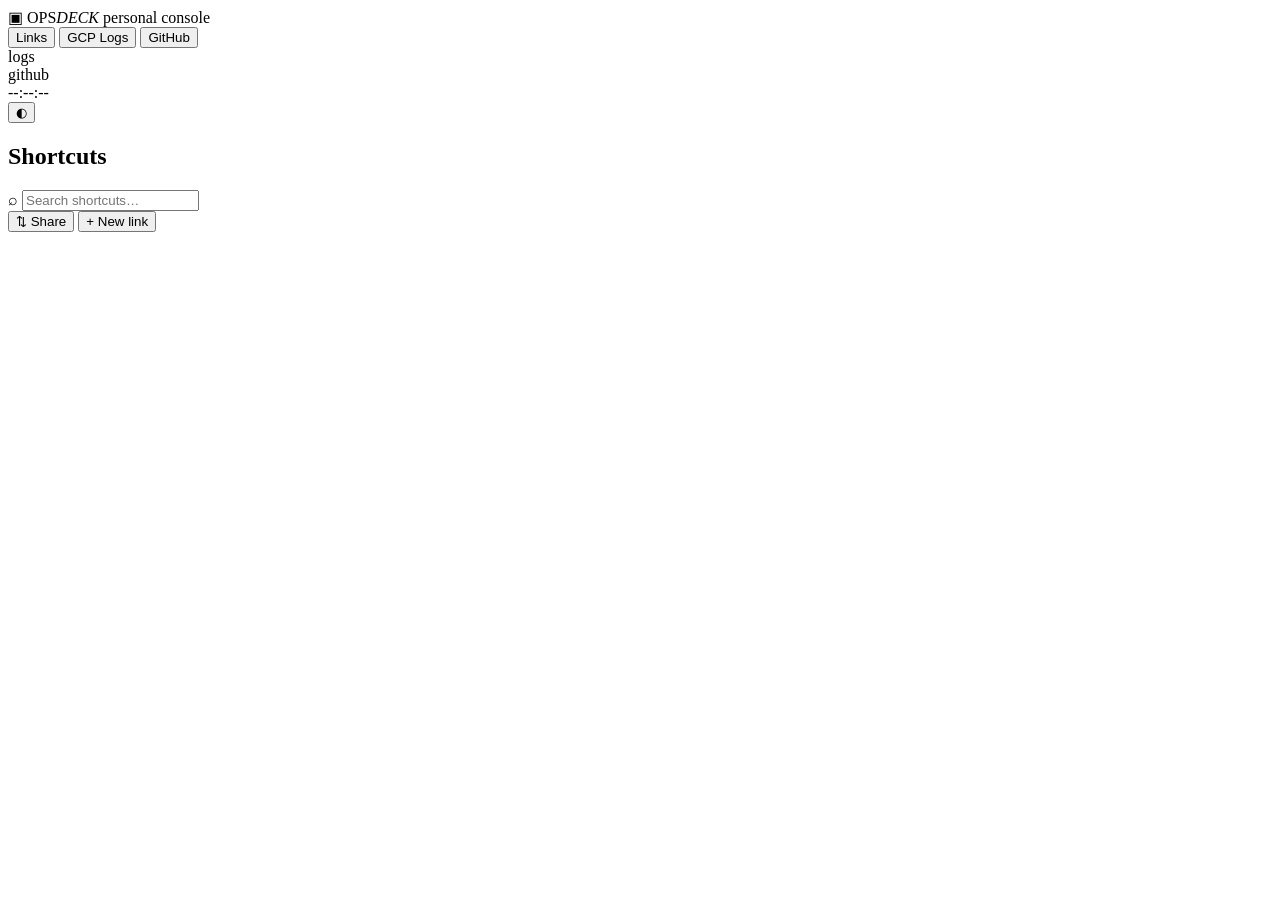
==== web/index.html @ 02fd51f2 "Merge remote-tracking branch 'origin/main' into feat/share-config # Conflicts: #	CLAUDE.md #	web/js/" ====
<!doctype html>
<html lang="en" data-theme="midnight">
<head>
  <meta charset="utf-8" />
  <meta name="viewport" content="width=device-width, initial-scale=1" />
  <title>OpsDeck</title>
  <link rel="preconnect" href="https://fonts.googleapis.com" />
  <link rel="preconnect" href="https://fonts.gstatic.com" crossorigin />
  <link
    href="https://fonts.googleapis.com/css2?family=Chakra+Petch:wght@500;600;700&family=IBM+Plex+Sans:wght@400;500;600&family=IBM+Plex+Mono:wght@400;500&display=swap"
    rel="stylesheet"
  />
  <link rel="stylesheet" href="/css/app.css" />
  <link rel="icon" href="/icons/icon.svg" type="image/svg+xml" />
  <link rel="apple-touch-icon" href="/icons/apple-touch-icon.png" />
  <link rel="manifest" href="/manifest.json" />
  <meta name="theme-color" content="#0d1322" />
</head>
<body>
  <div class="bg bg-grid" aria-hidden="true"></div>
  <div class="bg bg-glow" aria-hidden="true"></div>
  <div class="bg bg-noise" aria-hidden="true"></div>

  <header class="topbar">
    <div class="brand">
      <span class="brand-mark">▣</span>
      <span class="brand-name">OPS<em>DECK</em></span>
      <span class="brand-sub">personal console</span>
    </div>

    <nav class="tabs" id="tabs">
      <span class="tab-indicator" id="tab-indicator"></span>
      <button type="button" class="tab is-active" data-view="links">Links</button>
      <button type="button" class="tab" data-view="logs">GCP Logs</button>
      <button type="button" class="tab" data-view="github">GitHub<span class="tab-badge" id="gh-tab-badge" hidden></span></button>
    </nav>

    <div class="topbar-right">
      <div class="provider-status" id="logs-status" title="Log provider">
        <span class="status-dot"></span>
        <span class="status-label">logs</span>
      </div>
      <div class="provider-status" id="github-status" title="GitHub token">
        <span class="status-dot"></span>
        <span class="status-label">github</span>
      </div>
      <div class="clock">
        <span class="clock-time" id="clock-time">--:--:--</span>
        <span class="clock-date" id="clock-date"></span>
      </div>
      <div class="theme-picker">
        <button type="button" class="icon-btn" id="theme-btn" title="Theme" aria-label="Choose theme">◐</button>
        <div class="theme-pop" id="theme-pop" hidden></div>
      </div>
    </div>
  </header>

  <main class="content">
    <!-- ======================= LINKS ======================= -->
    <section class="view" id="view-links">
      <div class="view-head">
        <div>
          <h1 class="view-title">Shortcuts</h1>
          <p class="view-sub" id="links-count"></p>
        </div>
        <div class="view-actions">
          <div class="search">
            <span class="search-icon">⌕</span>
            <input type="search" id="link-search" placeholder="Search shortcuts…" autocomplete="off" />
          </div>
          <button type="button" class="btn btn-ghost" id="link-share-btn" title="Export or import shortcuts">⇅ Share</button>
          <button type="button" class="btn btn-primary" id="link-new-btn">+ New link</button>
        </div>
      </div>

      <div class="chips" id="category-chips"></div>
      <div class="card-grid" id="link-grid"></div>

      <div class="empty" id="links-empty" hidden>
        <div class="empty-mark">▦</div>
        <h2>No shortcuts yet</h2>
        <p>Add links to the GCP projects, dashboards and tools you use every day.</p>
        <button type="button" class="btn btn-primary" id="link-empty-btn">Create the first one</button>
      </div>
    </section>

    <!-- ======================= LOGS ======================= -->
    <section class="view" id="view-logs" hidden>
      <div class="logs-layout">
        <aside class="filters-panel">
          <div class="panel-head">
            <h2 class="panel-title">Saved filters</h2>
            <span class="panel-head-actions">
              <button type="button" class="btn btn-ghost btn-sm" id="filter-share-btn" title="Export or import filters" aria-label="Export or import filters">⇅</button>
              <button type="button" class="btn btn-ghost btn-sm" id="filter-new-btn">+ New</button>
            </span>
          </div>
          <div class="filter-list" id="filter-list"></div>
          <div class="empty empty-sm" id="filters-empty" hidden>
            <p>Save Cloud Logging queries to run them with one click.</p>
            <button type="button" class="btn btn-primary btn-sm" id="filter-empty-btn">Create filter</button>
          </div>
        </aside>

        <div class="results-panel">
          <div class="results-idle" id="results-idle">
            <div class="empty-mark">⌁</div>
            <p>Pick a filter on the left to query the logs.</p>
          </div>

          <div class="results" id="results" hidden>
            <div class="results-head">
              <div class="results-heading">
                <button type="button" class="btn btn-ghost btn-sm results-back" id="results-back-btn" hidden>← back</button>
                <!-- biome-ignore lint/a11y/useHeadingContent: logs.js fills it with the filter name -->
                <h2 class="results-title" id="results-title"></h2>
                <p class="results-meta" id="results-meta"></p>
              </div>
              <div class="results-actions">
                <button type="button" class="btn btn-ghost btn-sm" id="trace-projects-btn" hidden>⊕ other projects</button>
                <button type="button" class="btn btn-ghost btn-sm" id="format-toggle" title="Format each line with payload values">⌗ format</button>
                <button type="button" class="btn btn-ghost btn-sm" id="open-gcp-btn" title="Open this query in the GCP Logs Explorer">↗ open in GCP</button>
                <button type="button" class="btn btn-primary btn-sm" id="rerun-btn">↻ Refresh</button>
              </div>
            </div>

            <div class="refine-bar" id="refine-bar" hidden>
              <span class="format-fields-label">refined by</span>
              <div class="refine-chips" id="refine-chips"></div>
              <button type="button" class="btn btn-ghost btn-sm" id="refine-clear-btn" title="Back to the saved query">Clear</button>
              <button type="button" class="btn btn-ghost btn-sm" id="refine-save-btn" title="Create a filter with the refined expression">Save as new filter</button>
            </div>

            <div class="format-bar" id="format-bar" hidden>
              <div class="format-row">
                <input id="format-input" class="mono" spellcheck="false"
                  placeholder="e.g. {method} {resource} → {status} · use {field.subfield} to read the payload" />
                <button type="button" class="btn btn-ghost btn-sm" id="format-clear-btn">Clear</button>
                <button type="button" class="btn btn-primary btn-sm" id="format-save-btn">Save to filter</button>
              </div>
              <div class="format-fields" id="format-fields"></div>
            </div>

            <div class="log-hist" id="log-hist" hidden></div>
            <div class="entries" id="entries"></div>
          </div>
        </div>
      </div>
    </section>

    <!-- ======================= GITHUB ======================= -->
    <section class="view" id="view-github" hidden>
      <div class="logs-layout">
        <aside class="filters-panel">
          <div class="panel-head">
            <h2 class="panel-title">Feeds</h2>
            <span class="panel-head-actions">
              <button type="button" class="btn btn-ghost btn-sm gh-poll is-on" id="gh-poll-btn" aria-pressed="true">● live</button>
              <button type="button" class="btn btn-ghost btn-sm" id="gh-feed-share-btn" title="Export or import feeds" aria-label="Export or import feeds">⇅</button>
              <button type="button" class="btn btn-ghost btn-sm" id="gh-feed-new-btn">+ New</button>
            </span>
          </div>
          <div class="gh-token-hint" id="gh-token-hint" role="status" hidden></div>
          <div class="filter-list" id="gh-feed-list"></div>
          <div class="empty empty-sm" id="gh-feeds-empty" hidden>
            <p>Follow a GitHub organization, whole or just the repositories that matter.</p>
            <button type="button" class="btn btn-primary btn-sm" id="gh-feed-empty-btn">Create feed</button>
          </div>
        </aside>

        <div class="results-panel">
          <div class="results-idle" id="gh-idle">
            <div class="empty-mark">⑂</div>
            <p>Pick a feed on the left to see its activity.</p>
          </div>

          <div class="results" id="gh-results" hidden>
            <div class="gh-progress" id="gh-progress" role="progressbar" aria-label="Loading" hidden></div>
            <div class="results-head">
              <div>
                <!-- biome-ignore lint/a11y/useHeadingContent: github.js fills it with the feed name -->
                <h2 class="results-title" id="gh-title"></h2>
                <p class="results-meta" id="gh-meta"></p>
              </div>
              <div class="results-actions">
                <div class="gh-seg" role="group" aria-label="View" id="gh-mode">
                  <button type="button" data-mode="timeline" aria-pressed="true">timeline</button>
                  <button type="button" data-mode="contributors" aria-pressed="false">contributors</button>
                  <button type="button" data-mode="network" aria-pressed="false">network</button>
                </div>
                <div class="gh-seg" role="group" aria-label="Period" id="gh-range" hidden>
                  <button type="button" data-days="14" aria-pressed="false">2 w</button>
                  <button type="button" data-days="28" aria-pressed="false">4 w</button>
                  <button type="button" data-days="56" aria-pressed="false">8 w</button>
                </div>
                <button type="button" class="btn btn-ghost btn-sm gh-auto" id="gh-auto-btn" title="Refresh every 60 s">◷ auto</button>
                <button type="button" class="btn btn-ghost btn-sm" id="gh-seen-btn" title="Mark everything as seen">✓ seen</button>
                <a class="btn btn-ghost btn-sm" id="gh-open-btn" href="https://github.com/" target="_blank" rel="noopener" title="Open on GitHub">↗ GitHub</a>
                <button type="button" class="btn btn-primary btn-sm" id="gh-refresh-btn"><span class="btn-spin" aria-hidden="true">↻</span> Refresh</button>
              </div>
            </div>

            <div id="gh-timeline-view">
            <p class="gh-latency-note">
              <span class="gh-live" aria-hidden="true">⚡</span>
              GitHub's events API can lag by a few hours. PR openings, reviews and merges from the last 12 h
              arrive in real time through search and carry the bolt until the API publishes them.
            </p>
            <div class="gh-kinds" id="gh-kinds"></div>

            <div class="gh-refine" id="gh-refine" hidden>
              <span class="format-fields-label">refined by</span>
              <div class="gh-refine-chips" id="gh-refine-chips"></div>
              <button type="button" class="btn btn-ghost btn-sm" id="gh-refine-clear-btn">Clear</button>
              <button type="button" class="btn btn-ghost btn-sm" id="gh-refine-save-btn" title="Create a feed with these repositories and kinds">Save as new feed</button>
            </div>

            <div class="gh-warnings" id="gh-warnings" hidden></div>
            <div class="gh-timeline" id="gh-timeline"></div>
            </div>
            <div class="gh-contributors" id="gh-contributors" hidden></div>
            <div class="gh-network" id="gh-network" hidden></div>
          </div>
        </div>
      </div>
    </section>
  </main>

  <!-- ======================= MODAIS ======================= -->
  <div class="modal-backdrop" id="link-modal" hidden>
    <div class="modal" role="dialog" aria-modal="true">
      <h2 class="modal-title" id="link-modal-title">New link</h2>
      <form id="link-form" autocomplete="off">
        <div class="form-row">
          <label class="field grow">
            <span>Title *</span>
            <input name="title" required maxlength="80" placeholder="Console · my-project-prod" />
          </label>
          <label class="field">
            <span>Category</span>
            <input name="category" maxlength="40" list="category-list" placeholder="GCP" />
            <datalist id="category-list"></datalist>
          </label>
        </div>
        <div class="field">
          <span>Type</span>
          <div class="chips" id="link-kind" style="margin-bottom:0">
            <button type="button" class="chip is-active" data-kind="url">Open URL</button>
            <button type="button" class="chip" data-kind="command">Run command</button>
          </div>
        </div>
        <label class="field" id="link-url-field">
          <span>URL *</span>
          <input name="url" required placeholder="https://console.cloud.google.com/home?project=…" />
        </label>
        <label class="field" id="link-command-field" hidden>
          <span>Command *</span>
          <input name="command" class="mono" placeholder="bash ~/Downloads/IGV_Linux_2.19.7/igv.sh" />
          <small class="field-hint">Runs locally through your shell. Asks for confirmation when the card is clicked.</small>
        </label>
        <label class="field">
          <span>Description</span>
          <textarea name="description" rows="2" maxlength="240" placeholder="What does this shortcut open?"></textarea>
        </label>
        <div class="field">
          <span>Card image</span>
          <div class="image-row">
            <div class="image-preview" id="image-preview"><span>∅</span></div>
            <div class="image-controls">
              <input name="image_url" id="image-url-input" placeholder="https://… or upload a file" />
              <div class="image-buttons">
                <label class="btn btn-ghost btn-sm upload-btn">
                  ⬆ Enviar arquivo
                  <input type="file" id="image-file" accept=".png,.jpg,.jpeg,.gif,.webp,.svg" hidden />
                </label>
                <button type="button" class="btn btn-ghost btn-sm" id="image-clear-btn">Clear</button>
              </div>
            </div>
          </div>
        </div>
        <div class="field">
          <span>…or a preset cover</span>
          <div class="cover-grid" id="cover-presets"></div>
        </div>
        <div class="modal-actions">
          <button type="button" class="btn btn-ghost" data-close>Cancel</button>
          <button type="submit" class="btn btn-primary" id="link-save-btn">Save</button>
        </div>
      </form>
    </div>
  </div>

  <div class="modal-backdrop" id="filter-modal" hidden>
    <div class="modal" role="dialog" aria-modal="true">
      <h2 class="modal-title" id="filter-modal-title">New filter</h2>
      <form id="filter-form" autocomplete="off">
        <div class="form-row">
          <label class="field grow">
            <span>Name *</span>
            <input name="name" required maxlength="80" placeholder="Service X errors" />
          </label>
          <label class="field">
            <span>GCP project *</span>
            <input name="project" required maxlength="80" placeholder="my-project-prod" class="mono" />
          </label>
        </div>
        <label class="field">
          <span>Expression (Cloud Logging syntax)</span>
          <textarea name="expression" rows="4" class="mono" placeholder='resource.type="cloud_run_revision"&#10;severity>=ERROR'></textarea>
        </label>
        <label class="field">
          <span>Line format (optional)</span>
          <input name="line_format" class="mono" maxlength="240" spellcheck="false"
            placeholder="{method} {resource} → {status} · empty = automatic summary" />
        </label>
        <div class="form-row">
          <label class="field">
            <span>Window</span>
            <select name="freshness">
              <option value="15m">15 minutes</option>
              <option value="1h" selected>1 hour</option>
              <option value="6h">6 hours</option>
              <option value="1d">24 hours</option>
              <option value="3d">3 days</option>
              <option value="7d">7 days</option>
            </select>
          </label>
          <label class="field">
            <span>Limit</span>
            <input name="limit" type="number" min="1" max="500" value="50" />
          </label>
          <label class="field grow">
            <span>Description</span>
            <input name="description" maxlength="160" placeholder="Optional" />
          </label>
        </div>
        <div class="modal-actions">
          <button type="button" class="btn btn-ghost" data-close>Cancel</button>
          <button type="submit" class="btn btn-primary" id="filter-save-btn">Save</button>
        </div>
      </form>
    </div>
  </div>

  <div class="modal-backdrop" id="gh-feed-modal" hidden>
    <div class="modal" role="dialog" aria-modal="true">
      <h2 class="modal-title" id="gh-feed-modal-title">New feed</h2>
      <form id="gh-feed-form" autocomplete="off">
        <div class="form-row">
          <label class="field grow">
            <span>Name *</span>
            <input name="name" required maxlength="80" placeholder="Backend · PRs and reviews" />
          </label>
          <label class="field">
            <span>Organization *</span>
            <input name="org" required maxlength="39" class="mono" placeholder="my-org" />
          </label>
        </div>
        <div class="field">
          <span>Repositories · empty = whole org</span>
          <div class="gh-repo-tags" id="gh-repo-tags"></div>
          <input id="gh-repo-entry" class="mono" list="gh-repo-options" spellcheck="false"
            placeholder="repository name and Enter · accepts org/name or a URL" />
          <datalist id="gh-repo-options"></datalist>
          <div class="gh-repo-suggest" id="gh-repo-suggest"></div>
          <small class="field-hint" id="gh-repo-hint"></small>
        </div>
        <div class="field">
          <span>Event kinds · none = all</span>
          <div class="chips gh-kind-picker" id="gh-kind-picker"></div>
        </div>
        <div class="gh-toggles">
          <label class="gh-check"><input type="checkbox" name="hide_bots" checked /> Hide bots</label>
          <label class="gh-check"><input type="checkbox" name="hide_own" /> Hide my own actions</label>
        </div>
        <label class="field">
          <span>Description</span>
          <input name="description" maxlength="160" placeholder="Optional" />
        </label>
        <div class="modal-actions">
          <button type="button" class="btn btn-ghost" data-close>Cancel</button>
          <button type="submit" class="btn btn-primary" id="gh-feed-save-btn">Save</button>
        </div>
      </form>
    </div>
  </div>

  <div class="modal-backdrop" id="confirm-modal" hidden>
    <div class="modal modal-sm" role="alertdialog" aria-modal="true">
      <h2 class="modal-title">Remove?</h2>
      <p class="confirm-text" id="confirm-text"></p>
      <div class="modal-actions">
        <button type="button" class="btn btn-ghost" data-close>Cancel</button>
        <button type="button" class="btn btn-danger" id="confirm-yes">Remove</button>
      </div>
    </div>
  </div>

  <div class="modal-backdrop" id="share-modal" hidden>
    <div class="modal share-modal" role="dialog" aria-modal="true" aria-labelledby="share-modal-title">
      <h2 class="modal-title" id="share-modal-title">Import</h2>
      <div id="share-body"></div>
      <input type="file" id="share-file" accept=".json,application/json" hidden />
    </div>
  </div>

  <div class="share-bar" id="share-bar" role="toolbar" aria-label="Export" hidden>
    <span class="share-bar-count" id="share-bar-count"></span>
    <button type="button" class="btn btn-ghost btn-sm" id="share-all-btn">all</button>
    <button type="button" class="btn btn-ghost btn-sm" id="share-none-btn">none</button>
    <span class="share-bar-gap"></span>
    <button type="button" class="btn btn-ghost btn-sm" id="share-cancel-btn" title="Esc">Cancel</button>
    <button type="button" class="btn btn-ghost btn-sm" id="share-copy-btn" title="Copy the export to paste it elsewhere">⧉ Copy</button>
    <button type="button" class="btn btn-primary btn-sm" id="share-save-btn">↓ Save file</button>
  </div>

  <aside class="ctx-drawer" id="gh-drawer" aria-label="Event context" hidden>
    <header class="ctx-head">
      <div class="ctx-head-what" id="gh-drawer-head"></div>
      <div class="ctx-head-actions">
        <span class="ctx-keys" title="Previous / next event · close">↑ ↓ · esc</span>
        <a class="btn btn-ghost btn-sm" id="gh-drawer-open" href="https://github.com/" target="_blank" rel="noopener">↗ GitHub</a>
        <button type="button" class="icon-btn" id="gh-drawer-close" aria-label="Close" title="Close (Esc)">✕</button>
      </div>
    </header>
    <!-- biome-ignore lint/a11y/useHeadingContent: github-context.js fills it with the event title -->
    <h2 class="ctx-title" id="gh-drawer-title"></h2>
    <div class="ctx-meta" id="gh-drawer-meta"></div>
    <div class="ctx-body" id="gh-drawer-body"></div>
  </aside>

  <div class="toasts" id="toasts" aria-live="polite"></div>

  <script type="module" src="/js/main.js"></script>
</body>
</html>
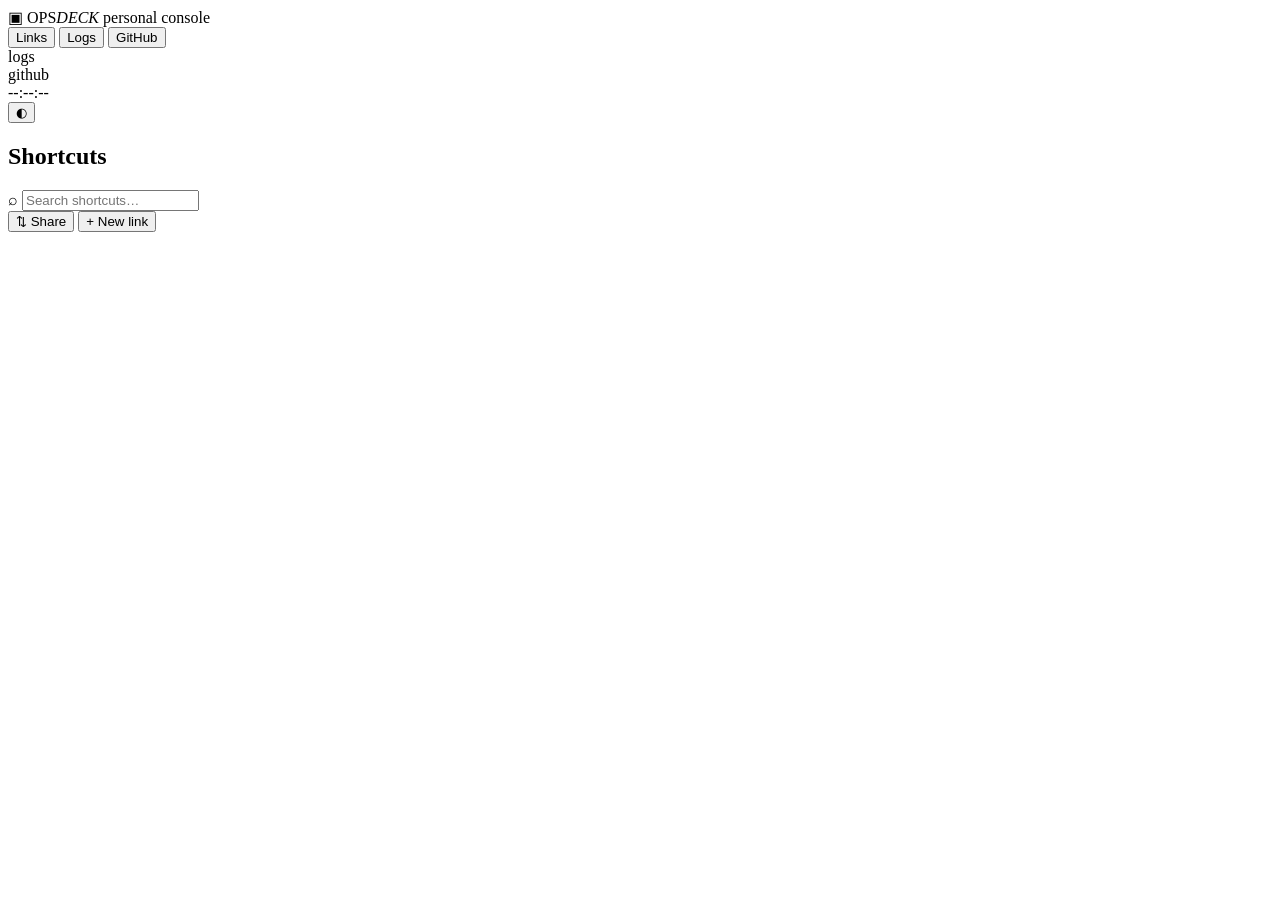
==== commit a6354c39: "feat(logs): log sources, with refinements written by the provider A log source is where logs are rea" ====
--- a/web/index.html
+++ b/web/index.html
@@ -31,7 +31,7 @@
     <nav class="tabs" id="tabs">
       <span class="tab-indicator" id="tab-indicator"></span>
       <button type="button" class="tab is-active" data-view="links">Links</button>
-      <button type="button" class="tab" data-view="logs">GCP Logs</button>
+      <button type="button" class="tab" data-view="logs">Logs</button>
       <button type="button" class="tab" data-view="github">GitHub<span class="tab-badge" id="gh-tab-badge" hidden></span></button>
     </nav>
 
@@ -97,9 +97,17 @@
           </div>
           <div class="filter-list" id="filter-list"></div>
           <div class="empty empty-sm" id="filters-empty" hidden>
-            <p>Save Cloud Logging queries to run them with one click.</p>
+            <p id="filters-empty-text">Save log queries to run them with one click.</p>
             <button type="button" class="btn btn-primary btn-sm" id="filter-empty-btn">Create filter</button>
           </div>
+
+          <section class="sources-block" id="sources-block">
+            <div class="panel-head">
+              <h2 class="panel-title">Sources</h2>
+              <button type="button" class="btn btn-ghost btn-sm" id="source-new-btn">+ Source</button>
+            </div>
+            <div class="source-list" id="source-list"></div>
+          </section>
         </aside>
 
         <div class="results-panel">
@@ -117,9 +125,9 @@
                 <p class="results-meta" id="results-meta"></p>
               </div>
               <div class="results-actions">
-                <button type="button" class="btn btn-ghost btn-sm" id="trace-projects-btn" hidden>⊕ other projects</button>
+                <button type="button" class="btn btn-ghost btn-sm" id="trace-sources-btn" hidden>⊕ other sources</button>
                 <button type="button" class="btn btn-ghost btn-sm" id="format-toggle" title="Format each line with payload values">⌗ format</button>
-                <button type="button" class="btn btn-ghost btn-sm" id="open-gcp-btn" title="Open this query in the GCP Logs Explorer">↗ open in GCP</button>
+                <button type="button" class="btn btn-ghost btn-sm" id="open-console-btn" hidden>↗ open in console</button>
                 <button type="button" class="btn btn-primary btn-sm" id="rerun-btn">↻ Refresh</button>
               </div>
             </div>
@@ -300,12 +308,12 @@
             <input name="name" required maxlength="80" placeholder="Service X errors" />
           </label>
           <label class="field">
-            <span>GCP project *</span>
-            <input name="project" required maxlength="80" placeholder="my-project-prod" class="mono" />
-          </label>
-        </div>
-        <label class="field">
-          <span>Expression (Cloud Logging syntax)</span>
+            <span>Source *</span>
+            <select name="source_id" required></select>
+          </label>
+        </div>
+        <label class="field">
+          <span id="filter-expression-label">Expression</span>
           <textarea name="expression" rows="4" class="mono" placeholder='resource.type="cloud_run_revision"&#10;severity>=ERROR'></textarea>
         </label>
         <label class="field">
@@ -342,6 +350,28 @@
     </div>
   </div>
 
+  <div class="modal-backdrop" id="source-modal" hidden>
+    <div class="modal modal-sm" role="dialog" aria-modal="true">
+      <h2 class="modal-title" id="source-modal-title">New log source</h2>
+      <form id="source-form" autocomplete="off">
+        <label class="field">
+          <span>Kind</span>
+          <select name="kind"></select>
+        </label>
+        <div id="source-config"></div>
+        <label class="field">
+          <span>Name *</span>
+          <input name="name" required maxlength="80" placeholder="Production" />
+        </label>
+        <p class="field-hint" id="source-hint"></p>
+        <div class="modal-actions">
+          <button type="button" class="btn btn-ghost" data-close>Cancel</button>
+          <button type="submit" class="btn btn-primary" id="source-save-btn">Save</button>
+        </div>
+      </form>
+    </div>
+  </div>
+
   <div class="modal-backdrop" id="gh-feed-modal" hidden>
     <div class="modal" role="dialog" aria-modal="true">
       <h2 class="modal-title" id="gh-feed-modal-title">New feed</h2>
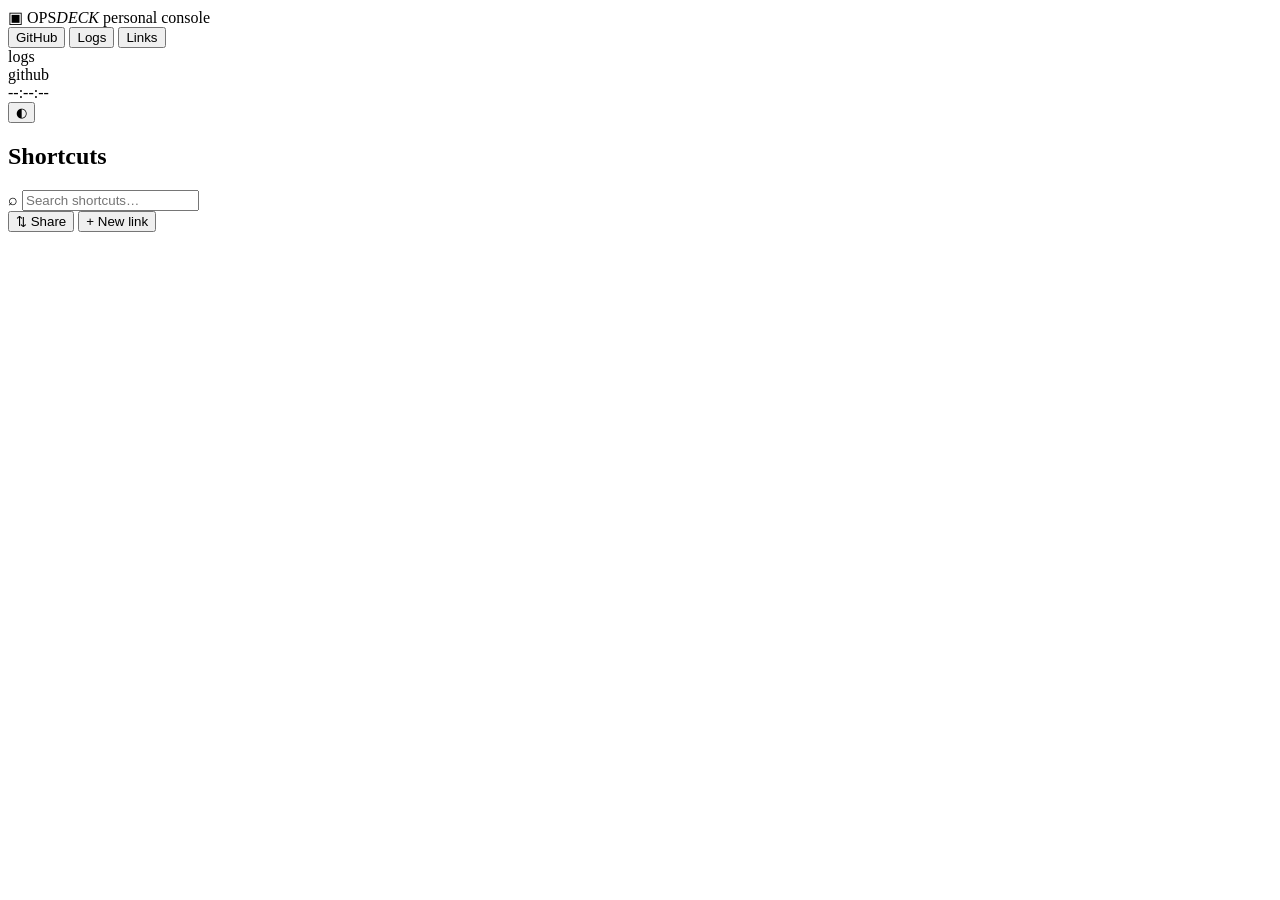
==== commit efdd2430: "feat(web): order the tabs GitHub, Logs, Links The tab indicator now follows the tabs' sizes through " ====
--- a/web/index.html
+++ b/web/index.html
@@ -30,9 +30,9 @@
 
     <nav class="tabs" id="tabs">
       <span class="tab-indicator" id="tab-indicator"></span>
+      <button type="button" class="tab" data-view="github">GitHub<span class="tab-badge" id="gh-tab-badge" hidden></span></button>
+      <button type="button" class="tab" data-view="logs">Logs</button>
       <button type="button" class="tab is-active" data-view="links">Links</button>
-      <button type="button" class="tab" data-view="logs">Logs</button>
-      <button type="button" class="tab" data-view="github">GitHub<span class="tab-badge" id="gh-tab-badge" hidden></span></button>
     </nav>
 
     <div class="topbar-right">
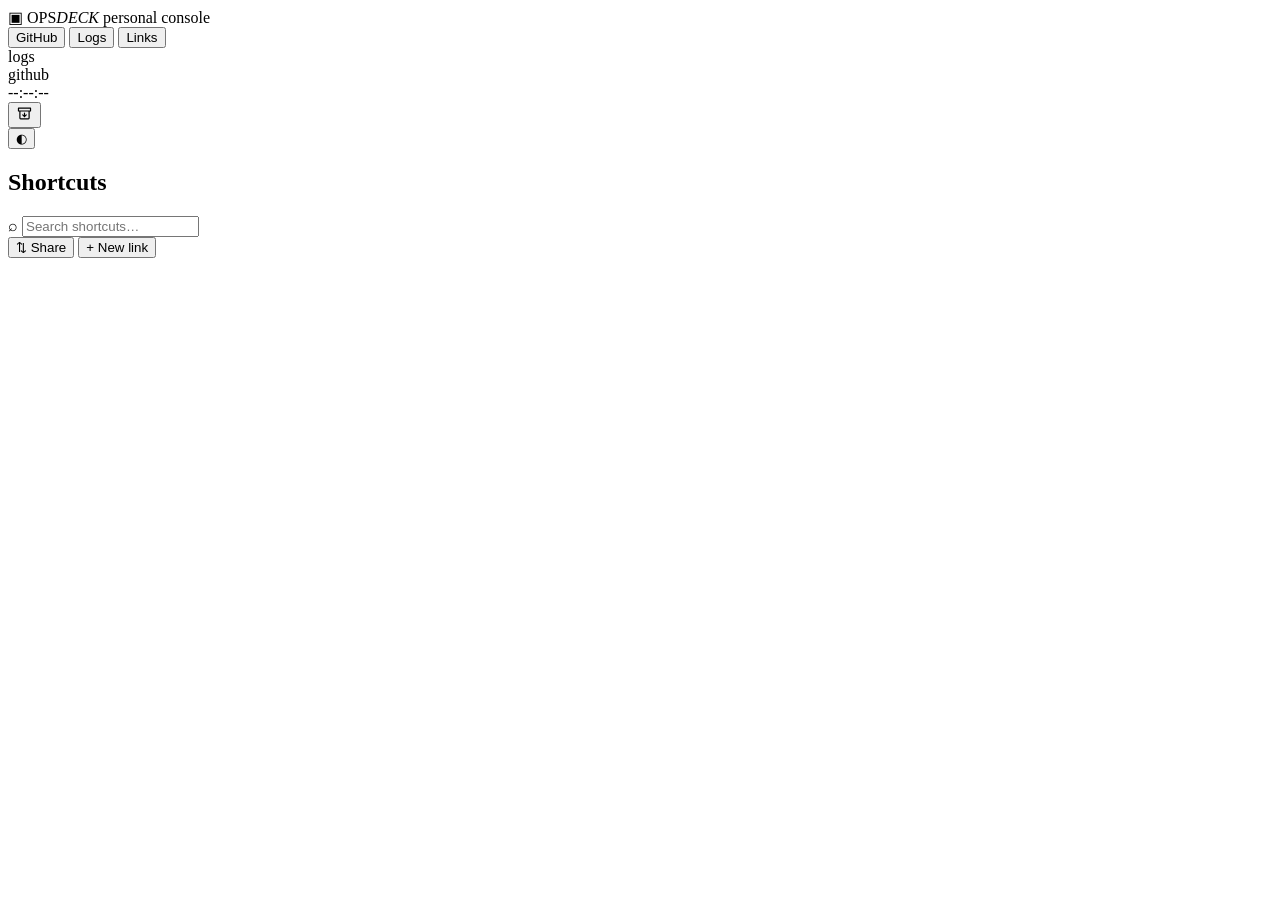
==== commit f50eb0aa: "feat: back up everything to one file and restore it The top bar gains a backup menu. Download backup" ====
--- a/web/index.html
+++ b/web/index.html
@@ -31,7 +31,7 @@
     <nav class="tabs" id="tabs">
       <span class="tab-indicator" id="tab-indicator"></span>
       <button type="button" class="tab" data-view="github">GitHub<span class="tab-badge" id="gh-tab-badge" hidden></span></button>
-      <button type="button" class="tab" data-view="logs">Logs</button>
+      <button type="button" class="tab" data-view="logs">Logs<span class="tab-badge" id="logs-tab-badge" hidden></span></button>
       <button type="button" class="tab is-active" data-view="links">Links</button>
     </nav>
 
@@ -47,6 +47,17 @@
       <div class="clock">
         <span class="clock-time" id="clock-time">--:--:--</span>
         <span class="clock-date" id="clock-date"></span>
+      </div>
+      <div class="theme-picker">
+        <button type="button" class="icon-btn icon-btn-still" id="backup-btn" title="Backup and restore" aria-label="Backup and restore" aria-haspopup="true">
+          <svg viewBox="0 0 24 24" width="17" height="17" aria-hidden="true"><path d="M3.5 4.5h17v4h-17zM5.5 8.5v10a1 1 0 0 0 1 1h11a1 1 0 0 0 1-1v-10M12 11.5v5M9.5 14l2.5 2.5 2.5-2.5" fill="none" stroke="currentColor" stroke-width="1.7" stroke-linecap="round" stroke-linejoin="round"/></svg>
+        </button>
+        <div class="theme-pop backup-pop" id="backup-pop" hidden>
+          <a class="theme-option" href="/api/backup" download id="backup-download">↓ Download backup</a>
+          <button type="button" class="theme-option" id="backup-restore-btn">↑ Restore from backup…</button>
+          <p class="backup-note">Cards, log sources, filters, feeds and settings, in one file to restore here or on another OpsDeck.</p>
+        </div>
+        <input type="file" id="backup-file" accept="application/json,.json" hidden>
       </div>
       <div class="theme-picker">
         <button type="button" class="icon-btn" id="theme-btn" title="Theme" aria-label="Choose theme">◐</button>
@@ -95,6 +106,7 @@
               <button type="button" class="btn btn-ghost btn-sm" id="filter-new-btn">+ New</button>
             </span>
           </div>
+          <div class="poll-line" id="logs-poll-line" hidden><i></i></div>
           <div class="filter-list" id="filter-list"></div>
           <div class="empty empty-sm" id="filters-empty" hidden>
             <p id="filters-empty-text">Save log queries to run them with one click.</p>
@@ -131,6 +143,8 @@
                 <button type="button" class="btn btn-primary btn-sm" id="rerun-btn">↻ Refresh</button>
               </div>
             </div>
+
+            <div class="unseen-bar" id="unseen-bar" hidden></div>
 
             <div class="refine-bar" id="refine-bar" hidden>
               <span class="format-fields-label">refined by</span>
@@ -168,6 +182,7 @@
               <button type="button" class="btn btn-ghost btn-sm" id="gh-feed-new-btn">+ New</button>
             </span>
           </div>
+          <div class="poll-line" id="gh-poll-line" hidden><i></i></div>
           <div class="gh-token-hint" id="gh-token-hint" role="status" hidden></div>
           <div class="filter-list" id="gh-feed-list"></div>
           <div class="empty empty-sm" id="gh-feeds-empty" hidden>
@@ -184,6 +199,7 @@
 
           <div class="results" id="gh-results" hidden>
             <div class="gh-progress" id="gh-progress" role="progressbar" aria-label="Loading" hidden></div>
+            <div class="poll-line is-edge" id="gh-auto-line" hidden><i></i></div>
             <div class="results-head">
               <div>
                 <!-- biome-ignore lint/a11y/useHeadingContent: github.js fills it with the feed name -->
@@ -201,7 +217,7 @@
                   <button type="button" data-days="28" aria-pressed="false">4 w</button>
                   <button type="button" data-days="56" aria-pressed="false">8 w</button>
                 </div>
-                <button type="button" class="btn btn-ghost btn-sm gh-auto" id="gh-auto-btn" title="Refresh every 60 s">◷ auto</button>
+                <button type="button" class="btn btn-ghost btn-sm gh-auto" id="gh-auto-btn" title="Refresh the open feed on its own">◷ auto</button>
                 <button type="button" class="btn btn-ghost btn-sm" id="gh-seen-btn" title="Mark everything as seen">✓ seen</button>
                 <a class="btn btn-ghost btn-sm" id="gh-open-btn" href="https://github.com/" target="_blank" rel="noopener" title="Open on GitHub">↗ GitHub</a>
                 <button type="button" class="btn btn-primary btn-sm" id="gh-refresh-btn"><span class="btn-spin" aria-hidden="true">↻</span> Refresh</button>
